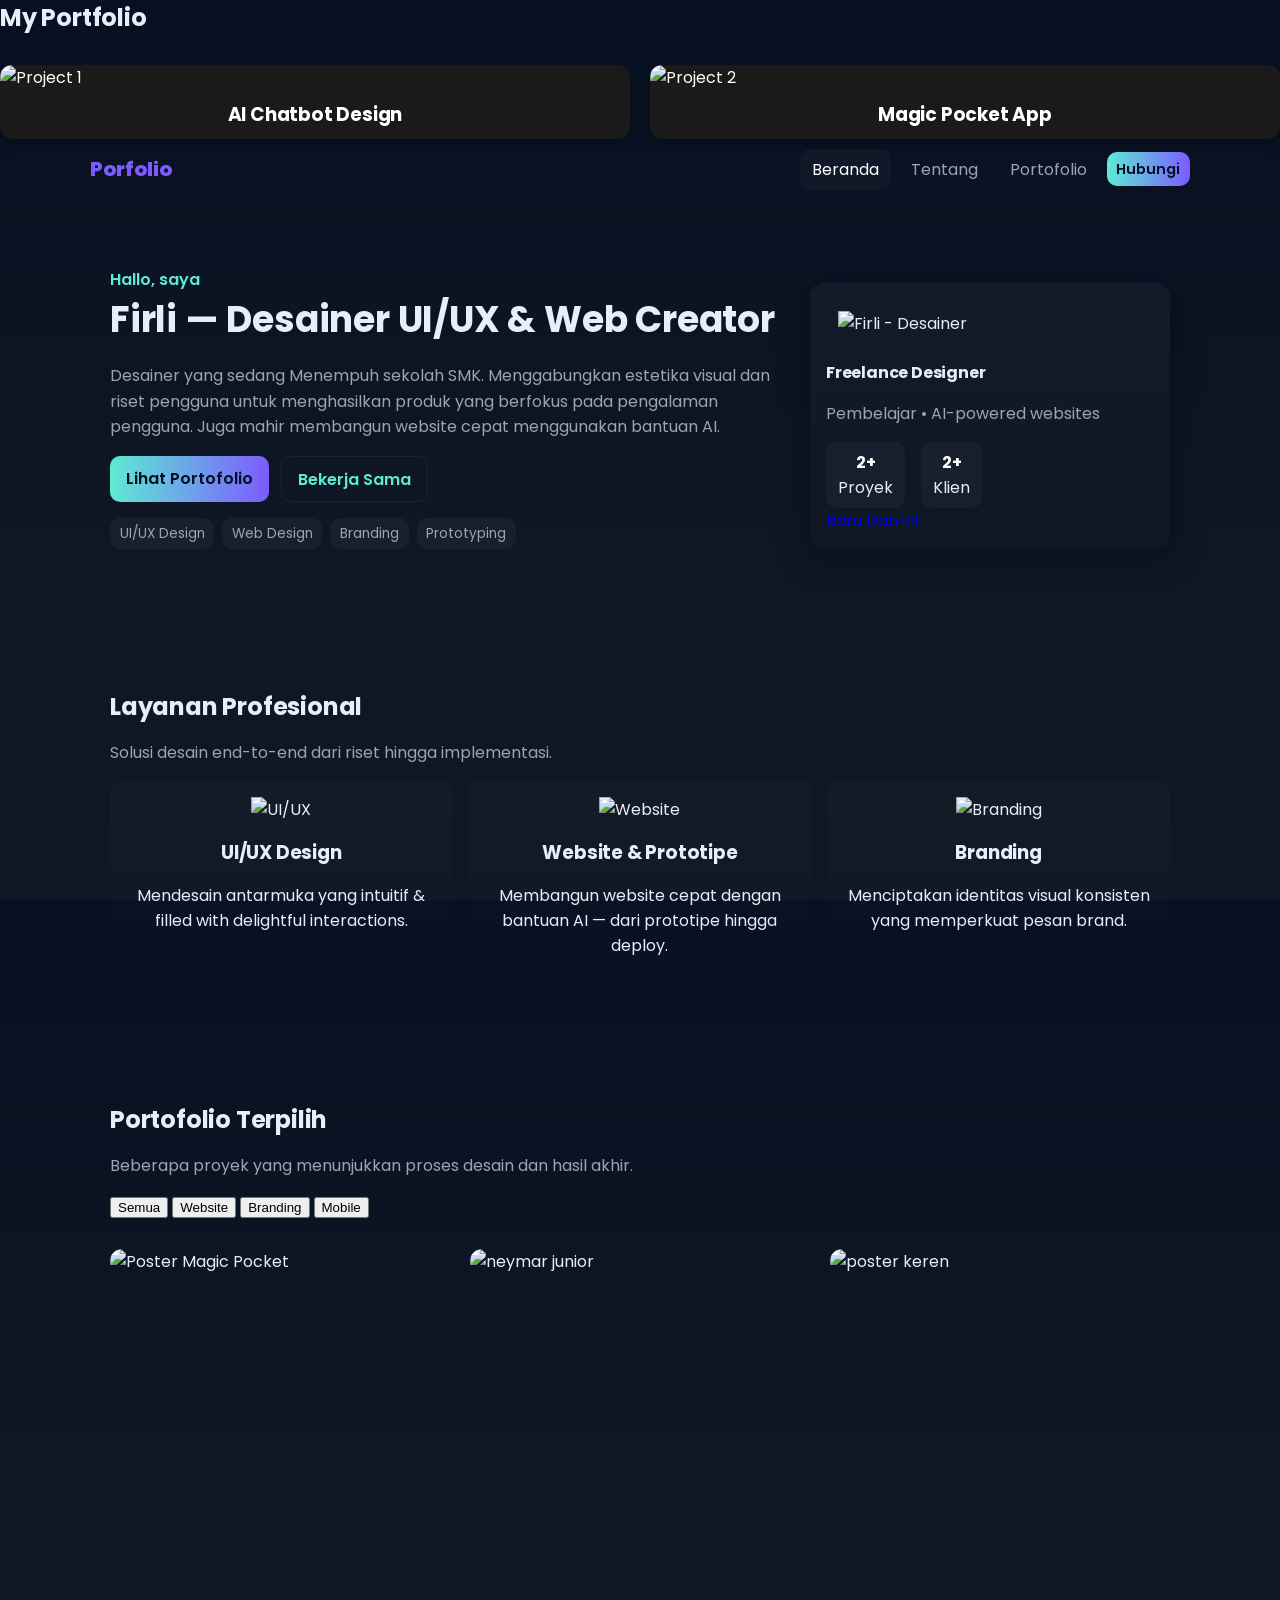
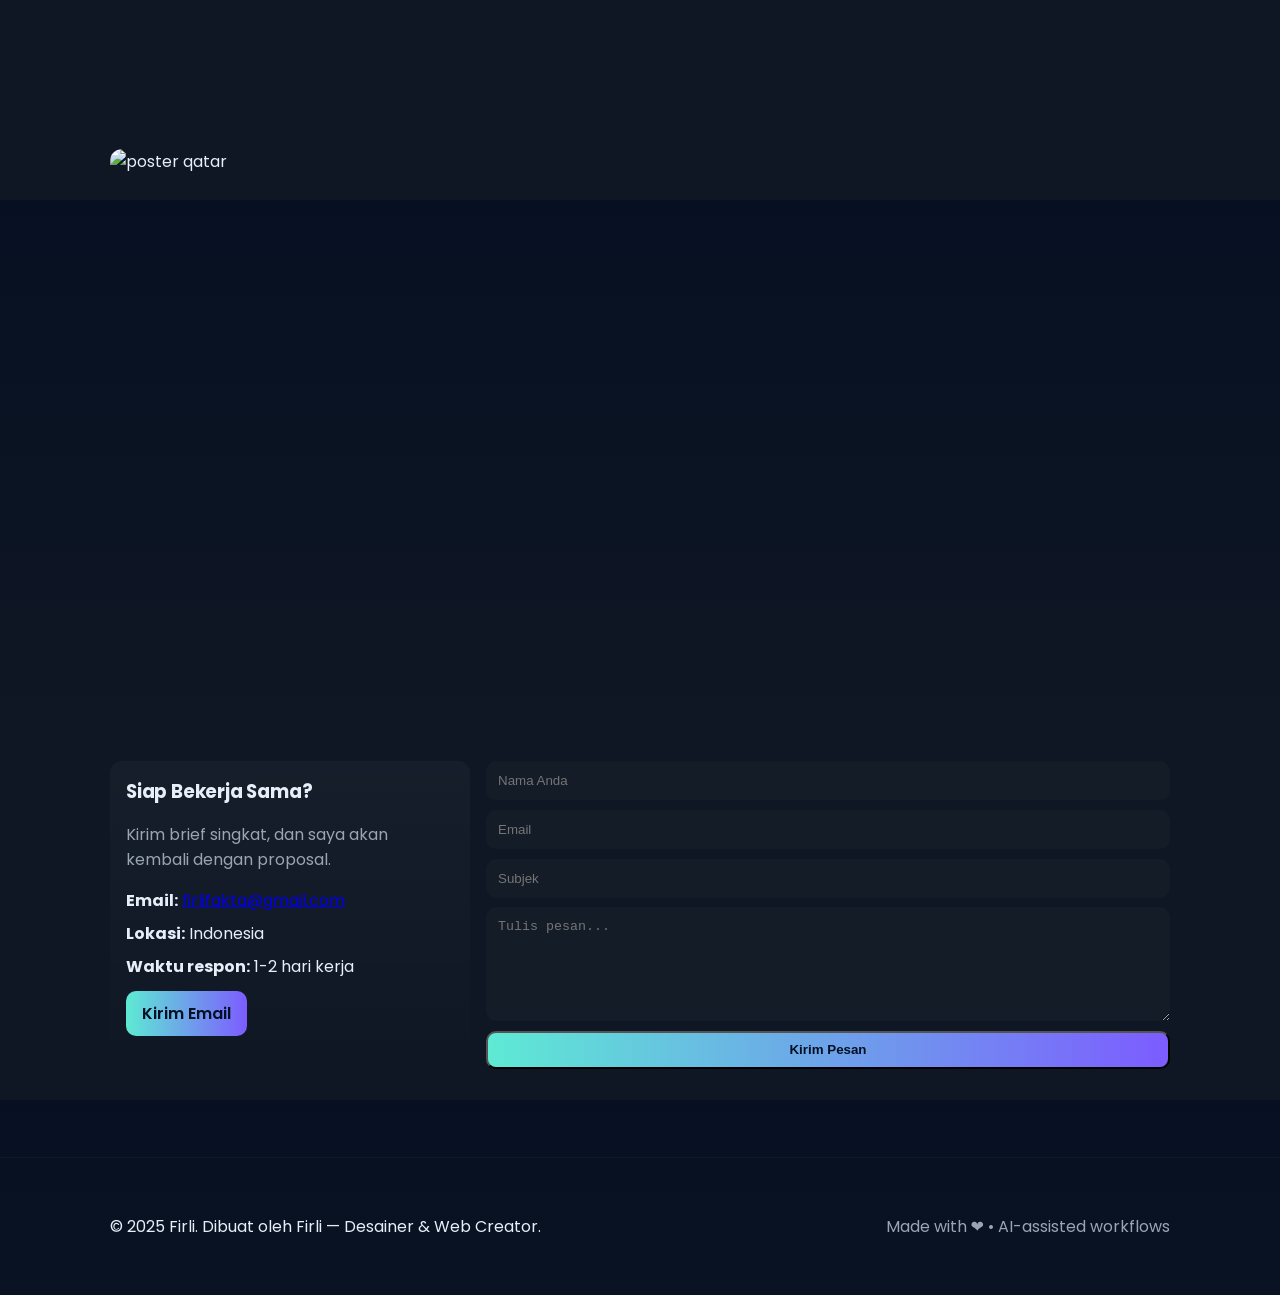
==== index.html @ 68dbf7f7 "Proyek baru" ====
<!DOCTYPE html>
<html lang="id">
<head>
  <meta charset="utf-8" />
  <meta name="viewport" content="width=device-width, initial-scale=1" />
  <title>Firli — Desainer & Web Creator</title>
  <!-- Google Font: Poppins -->
  <link href="https://fonts.googleapis.com/css2?family=Poppins:wght@300;400;600;700&display=swap" rel="stylesheet">
  <link rel="stylesheet" href="style.css" />
  <link rel="icon" href="img/favicon.png" />
</head>
<body>
<!-- Loading Animation -->
<div id="loader">
  <div class="spinner"></div>
  <p>Loading your portfolio...</p>
</div>

<!-- Portfolio Section -->
<section id="portfolio">
  <h2>My Portfolio</h2>
  <div class="portfolio-grid">
    <div class="card" onclick="openProject('project1')">
      <img src="img/portfolio-3.jpg" alt="Project 1">
      <h3>AI Chatbot Design</h3>
    </div>
    <div class="card" onclick="openProject('project2')">
      <img src="img/magicpocket1.png" alt="Project 2">
      <h3>Magic Pocket App</h3>
    </div>
  </div>
</section>

<!-- Modal Popup for Project Detail -->
<div id="projectModal" class="modal">
  <div class="modal-content">
    <span class="close" onclick="closeProject()">&times;</span>
    <div id="projectDetail"></div>
  </div>
</div>

  <header class="site-header" role="banner">
    <div class="container header-inner">
      <a href="index.html" class="logo" aria-label="Beranda - Firli">Porfolio</a>
      <nav class="nav" role="navigation" aria-label="Navigasi utama">
        <a href="#hero" class="nav-link active">Beranda</a>
        <a href="about.html" class="nav-link">Tentang</a>
        <a href="#portfolio" class="nav-link">Portofolio</a>
        <a href="#contact" class="nav-link btn btn-sm">Hubungi</a>
      </nav>
      <button class="nav-toggle" aria-label="Buka menu" aria-expanded="false">☰</button>
    </div>
  </header>

  <main>
    <!-- HERO -->
    <section id="hero" class="hero">
      <div class="container hero-grid">
        <div class="hero-content">
          <p class="eyebrow">Hallo, saya</p>
          <h1>Firli — Desainer UI/UX & Web Creator</h1>
          <p class="lead">Desainer yang sedang Menempuh sekolah SMK. Menggabungkan estetika visual dan riset pengguna untuk menghasilkan produk yang berfokus pada pengalaman pengguna. Juga mahir membangun website cepat menggunakan bantuan AI.</p>

          <div class="hero-ctas">
            <a href="#portfolio" class="btn">Lihat Portofolio</a>
            <a href="#contact" class="btn btn-outline">Bekerja Sama</a>
          </div>

          <ul class="skills" aria-hidden="false">
            <li>UI/UX Design</li>
            <li>Web Design</li>
            <li>Branding</li>
            <li>Prototyping</li>
          </ul>
        </div>

        <aside class="hero-card" aria-label="Profil singkat">
          <div class="card-media">
            <img src="img/designer.png" alt="Firli - Desainer"/>
          </div>
          <div class="card-body">
            <h4>Freelance Designer</h4>
            <p class="muted">Pembelajar • AI-powered websites</p>
            <div class="card-stats">
              <div><strong>2+</strong><span>Proyek</span></div>
              <div><strong>2+</strong><span>Klien</span></div>
            </div>

            <div class="socials" aria-hidden="false">
              <a href="#" title="Behance" aria-label="Behance">Baru</a>
              <a href="#" title="Dribbble" aria-label="Dribbble">Dan</a>
              <a href="#" title="LinkedIn" aria-label="LinkedIn">ini</a>
            </div>
          </div>
        </aside>
      </div>
    </section>

    <!-- SERVICES -->
    <section class="services" id="services">
      <div class="container">
        <div class="section-head">
          <h2>Layanan Profesional</h2>
          <p class="muted">Solusi desain end-to-end dari riset hingga implementasi.</p>
        </div>

        <div class="services-grid">
          <article class="service" tabindex="0">
            <img src="img/icon-design.svg" alt="UI/UX" />
            <h3>UI/UX Design</h3>
            <p>Mendesain antarmuka yang intuitif & filled with delightful interactions.</p>
          </article>

          <article class="service" tabindex="0">
            <img src="img/icon-website.svg" alt="Website" />
            <h3>Website & Prototipe</h3>
            <p>Membangun website cepat dengan bantuan AI — dari prototipe hingga deploy.</p>
          </article>

          <article class="service" tabindex="0">
            <img src="img/icon-branding.svg" alt="Branding" />
            <h3>Branding</h3>
            <p>Menciptakan identitas visual konsisten yang memperkuat pesan brand.</p>
          </article>
        </div>
      </div>
    </section>

    <!-- PORTFOLIO -->
    <section class="portfolio" id="portfolio">
      <div class="container">
        <div class="section-head">
          <h2>Portofolio Terpilih</h2>
          <p class="muted">Beberapa proyek yang menunjukkan proses desain dan hasil akhir.</p>

          <div class="portfolio-filters" role="tablist" aria-label="Filter portofolio">
            <button class="filter active" data-filter="all">Semua</button>
            <button class="filter" data-filter="web">Website</button>
            <button class="filter" data-filter="branding">Branding</button>
            <button class="filter" data-filter="mobile">Mobile</button>
          </div>
        </div>

        <div class="portfolio-grid">
          <div class="portfolio-item" data-title="Poster Magic Pocket" data-desc="Aplikasi mobile dan promo windows" data-img="img/magicpocket1.png" data-tags="mobile,branding" width=50%>
            <img src="img/magicpocket1.png" alt="Poster Magic Pocket"/>
            <div class="overlay">
              <h4>Poster Magic Pocket</h4>
              <p>Konsep UI & materi promosi untuk aplikasi.</p>
            </div>
          </div>

          <div class="portfolio-item" data-title="Karya kedua " data-desc="Desain & Implementasi" data-img="img/neymar.jpg" data-tags="web" width=20px height=100px>
            <img src="img/neymar.jpg " alt="neymar junior"/>
            <div class="overlay">
              <h4>Neymar junior</h4>
              <p>Desain & Implementasi</p>
            </div>
          </div>
             <div class="portfolio-item" data-title="Karya ketiga " data-desc="Desain & Implementasi" data-img="img/firlio.gif" data-tags="photoshop" width=20px height=100px>
            <img src="img/firlio.gif" alt="poster keren"/>
            <div class="overlay">
              <h4>poster keren </h4>
              <p>Desain & Implementasi</p>
            </div>
          </div>
           </div>
             <div class="portfolio-item" data-title="Karya terkeren " data-desc="Desain & Implementasi" data-img="img/QATAR.jpg" data-tags="photoshop" width=20px height=30px>
            <img src="img/QATAR.jpg" alt="poster qatar"/>
            <div class="overlay">
              <h4>qatar 2024</h4>
              <p>Desain & Implementasi</p>
            </div>
          </div>
    </section>

    <!-- CONTACT -->
    <section class="contact" id="contact">
      <div class="container contact-grid">
        <div class="contact-card">
          <h3>Siap Bekerja Sama?</h3>
          <p class="muted">Kirim brief singkat, dan saya akan kembali dengan proposal.</p>

          <ul class="contact-list">
            <li><strong>Email:</strong> <a href="mailto:firlifakta@gmail.com">firlifakta@gmail.com</a></li>
            <li><strong>Lokasi:</strong> Indonesia</li>
            <li><strong>Waktu respon:</strong> 1-2 hari kerja</li>
          </ul>

          <a href="mailto:firlifakta@gmail.com" class="btn">Kirim Email</a>
        </div>

        <form id="contactForm" class="contact-form" aria-label="Form kontak">
          <input type="text" id="name" placeholder="Nama Anda" required />
          <input type="email" id="email" placeholder="Email" required />
          <input type="text" id="subject" placeholder="Subjek" />
          <textarea id="message" placeholder="Tulis pesan..." rows="6" required></textarea>
          <button type="submit" class="btn btn-block">Kirim Pesan</button>
        </form>
      </div>
    </section>

  </main>

  <footer class="site-footer" role="contentinfo">
    <div class="container footer-inner">
      <p>&copy; 2025 Firli. Dibuat oleh Firli — Desainer & Web Creator.</p>
      <p class="muted">Made with ❤️ • AI-assisted workflows</p>
    </div>
  </footer>

  <!-- Modal untuk preview portofolio -->
  <div id="modal" class="modal" aria-hidden="true" role="dialog" aria-modal="true" aria-label="Preview portofolio">
    <div class="modal-content">
      <button class="modal-close" aria-label="Tutup">×</button>
      <img src="" alt="Preview" id="modalImg"/>
      <div class="modal-meta">
        <h4 id="modalTitle"></h4>
        <p id="modalDesc" class="muted"></p>
        <div class="modal-nav">
          <button id="prev" aria-label="Sebelumnya">‹</button>
          <button id="next" aria-label="Berikutnya">›</button>
        </div>
      </div>
    </div>
  </div>

  <script src="script.js"></script>
</body>
</html>
---- style.css ----
/* style.css - Desain lebih profesional untuk portfolio Firli */

:root{
  --bg:#0f1724; /* dark background */
  --card:#0b1220;
  --muted:#9aa4b2;
  --accent:#5eead4; /* teal */
  --accent-2:#7c5cff; /* purple */
  --glass: rgba(255,255,255,0.04);
  --container:1100px;
  --radius:14px;
}

*{box-sizing:border-box}
html,body{height:100%}
/* Menggunakan font Poppins dari Google Fonts (lihat index.html & about.html) */
body{font-family:'Poppins', system-ui, -apple-system, 'Segoe UI', Roboto, Arial; margin:0; color:#e6eef8; background:linear-gradient(180deg,#071022 0%, #0f1724 60%); -webkit-font-smoothing:antialiased}
.container{max-width:var(--container); margin:0 auto; padding:1.25rem}

/* Heading style agar font terlihat menarik */
h1,h2,h3,h4{font-family:'Poppins', system-ui, -apple-system, 'Segoe UI', Roboto, Arial; letter-spacing: -0.2px; margin:0}

/* Header */
.site-header{backdrop-filter:blur(6px); position:sticky; top:0; z-index:40}
.header-inner{display:flex; align-items:center; justify-content:space-between; gap:1rem; padding:0.6rem 0}
.logo{font-weight:800; font-size:1.25rem; color:var(--accent-2); text-decoration:none}
.nav{display:flex; gap:0.5rem; align-items:center}
.nav-link{color:var(--muted); text-decoration:none; padding:0.5rem 0.75rem; border-radius:10px}
.nav-link.active, .nav-link:hover{color:#fff; background:rgba(255,255,255,0.03)}
.btn{display:inline-block; background:linear-gradient(90deg,var(--accent),var(--accent-2)); color:#021024; padding:0.6rem 1rem; border-radius:10px; text-decoration:none; font-weight:600}
.btn-sm{padding:0.4rem 0.6rem; font-size:0.9rem}
.btn-outline{background:transparent; color:var(--accent); border:1px solid rgba(255,255,255,0.06)}
.nav-toggle{display:none; background:transparent; border:0; color:var(--muted); font-size:1.2rem}

/* HERO */
.hero{padding:3rem 0}
.hero-grid{display:grid; grid-template-columns:1fr 360px; gap:2rem; align-items:center}
.eyebrow{color:var(--accent); margin:0; font-weight:600}
.hero-content h1{font-size:2.25rem; margin:0 0 .5rem}
.lead{color:var(--muted); line-height:1.6}
.hero-ctas{display:flex; gap:0.75rem; margin-top:1rem}
.skills{display:flex; gap:0.5rem; list-style:none; padding:0; margin-top:1rem; color:var(--muted)}
.skills li{background:var(--glass); padding:.35rem .6rem; border-radius:10px; font-size:0.85rem}

/* Hero card */
.hero-card{background:linear-gradient(180deg, rgba(255,255,255,0.03), transparent); border-radius:var(--radius); padding:1rem; box-shadow:0 6px 30px rgba(2,6,23,0.6); overflow:hidden}
.card-media img{width:100%; border-radius:10px; display:block; padding: 12px; }
.card-body{padding-top:0.75rem}
.card-body h4{margin:0}
.muted{color:var(--muted)}
.card-stats{display:flex; gap:1rem; margin-top:0.75rem}
.card-stats div{background:rgba(255,255,255,0.03); padding:.5rem .75rem; border-radius:10px; text-align:center}
.card-stats strong{display:block; color:#fff}

/* Services */
.services{padding:2.25rem 0}
.section-head{margin-bottom:1rem}
.services-grid{display:grid; grid-template-columns:repeat(3,1fr); gap:1rem}
.service{background:linear-gradient(180deg, rgba(255,255,255,0.02), transparent); padding:1rem; border-radius:12px; text-align:center}
.service img{width:48px; height:48px; margin-bottom:0.5rem}
.service h3{margin:0.5rem 0}

/* Portfolio */
.portfolio{padding:2.25rem 0}
.portfolio-grid{display:grid; grid-template-columns:repeat(3,1fr); gap:1rem}
.portfolio-item{position:relative; border-radius:12px; overflow:hidden; cursor:pointer}
.portfolio-item img{width:100%; height:500px; object-fit:cover; display:block; transition:transform .45s ease}
.portfolio-item .overlay{position:absolute; inset:0; display:flex; flex-direction:column; justify-content:flex-end; padding:1rem; background:linear-gradient(180deg, transparent 30%, rgba(2,4,12,0.6)); transform:translateY(100%); transition:transform .35s ease}
.portfolio-item:hover img{transform:scale(1.05)}
.portfolio-item:hover .overlay{transform:translateY(0)}
.overlay h4{margin:0}

/* Contact */
.contact{padding:2.25rem 0}
.contact-grid{display:grid; grid-template-columns:360px 1fr; gap:1rem}
.contact-card{background:linear-gradient(180deg, rgba(255,255,255,0.03), transparent); padding:1rem; border-radius:12px}
.contact-list{list-style:none; padding:0; margin:0.75rem 0}
.contact-list li{margin-bottom:0.5rem}
.contact-form{display:grid; gap:0.6rem}
.contact-form input, .contact-form textarea{padding:0.75rem; border-radius:10px; border:0; background:rgba(255,255,255,0.02); color:#e6eef8}
.btn-block{width:100%}

/* Modal */
.modal{position:fixed; inset:0; display:none; align-items:center; justify-content:center; background:rgba(2,6,23,0.6); z-index:60}
.modal[aria-hidden="false"]{display:flex}
.modal-content{background:linear-gradient(180deg,#071022,#071624); padding:1rem; border-radius:12px; max-width:900px; width:90%; box-shadow:0 20px 60px rgba(2,6,23,0.8)}
.modal-close{background:transparent; border:0; color:var(--muted); font-size:1.5rem; float:right}
.modal-content img{width:100%; height:380px; object-fit:cover; border-radius:8px}
.modal-meta{padding-top:0.75rem}

/* Footer */
.site-footer{padding:1.25rem 0; border-top:1px solid rgba(255,255,255,0.03); margin-top:2rem}
.footer-inner{display:flex; justify-content:space-between; align-items:center}

/*about */
.about-photo {
   width: 400px;            /* Ukuran lingkaran */
  height: 400px;
    border-radius: 50%;      /* Membuat bentuk lingkaran */
    overflow: hidden;        /* Memotong bagian luar lingkaran */
    border: 2px solid #ccc;  /* Opsional: border mockup */
    box-shadow: 0 4px 8px rgba(0,0,0,0.1)
}


/* Responsive */
@media (max-width:980px){
  .hero-grid{grid-template-columns:1fr}
  .hero-card{order:2}
  .portfolio-grid{grid-template-columns:repeat(2,1fr)}
  .services-grid{grid-template-columns:repeat(2,1fr)}
  .contact-grid{grid-template-columns:1fr}
}
@media (max-width:600px){
  .nav{display:none}
  .nav-toggle{display:block}
  .portfolio-grid{grid-template-columns:1fr}
}

/* === Added Animation and Portfolio === */
#loader {
  position: fixed;
  top: 0;
  left: 0;
  width: 100%;
  height: 100%;
  background: #0a0a0a;
  color: #fff;
  display: flex;
  flex-direction: column;
  align-items: center;
  justify-content: center;
  z-index: 9999;
  transition: opacity 0.8s ease, visibility 0.8s ease;
}
.spinner {
  border: 5px solid #333;
  border-top: 5px solid #00ffcc;
  border-radius: 50%;
  width: 60px;
  height: 60px;
  animation: spin 1.2s linear infinite;
  margin-bottom: 10px;
}
@keyframes spin { to { transform: rotate(360deg); } }
#loader.hidden { opacity: 0; visibility: hidden; }

.portfolio-grid {
  display: grid;
  grid-template-columns: repeat(auto-fit, minmax(250px, 1fr));
  gap: 20px;
  margin-top: 30px;
}
.card {
  background: #1a1a1a;
  color: #fff;
  border-radius: 12px;
  overflow: hidden;
  box-shadow: 0 4px 10px rgba(0,0,0,0.3);
  cursor: pointer;
  transition: transform 0.3s ease, box-shadow 0.3s ease;
}
.card:hover {
  transform: translateY(-5px);
  box-shadow: 0 8px 20px rgba(0,255,204,0.4);
}
.card img {
  width: 100%;
  height: 180px;
  object-fit: cover;
}
.card h3 {
  text-align: center;
  padding: 10px;
}
.modal {
  display: none;
  position: fixed;
  z-index: 10000;
  left: 0;
  top: 0;
  width: 100%;
  height: 100%;
  background: rgba(0,0,0,0.7);
  justify-content: center;
  align-items: center;
}
.modal-content {
  background: #fff;
  border-radius: 10px;
  padding: 20px;
  width: 80%;
  max-width: 600px;
  position: relative;
}
.close {
  position: absolute;
  right: 15px;
  top: 10px;
  font-size: 25px;
  cursor: pointer;
  color: #000;
}
.close:hover { color: #00ccaa; }
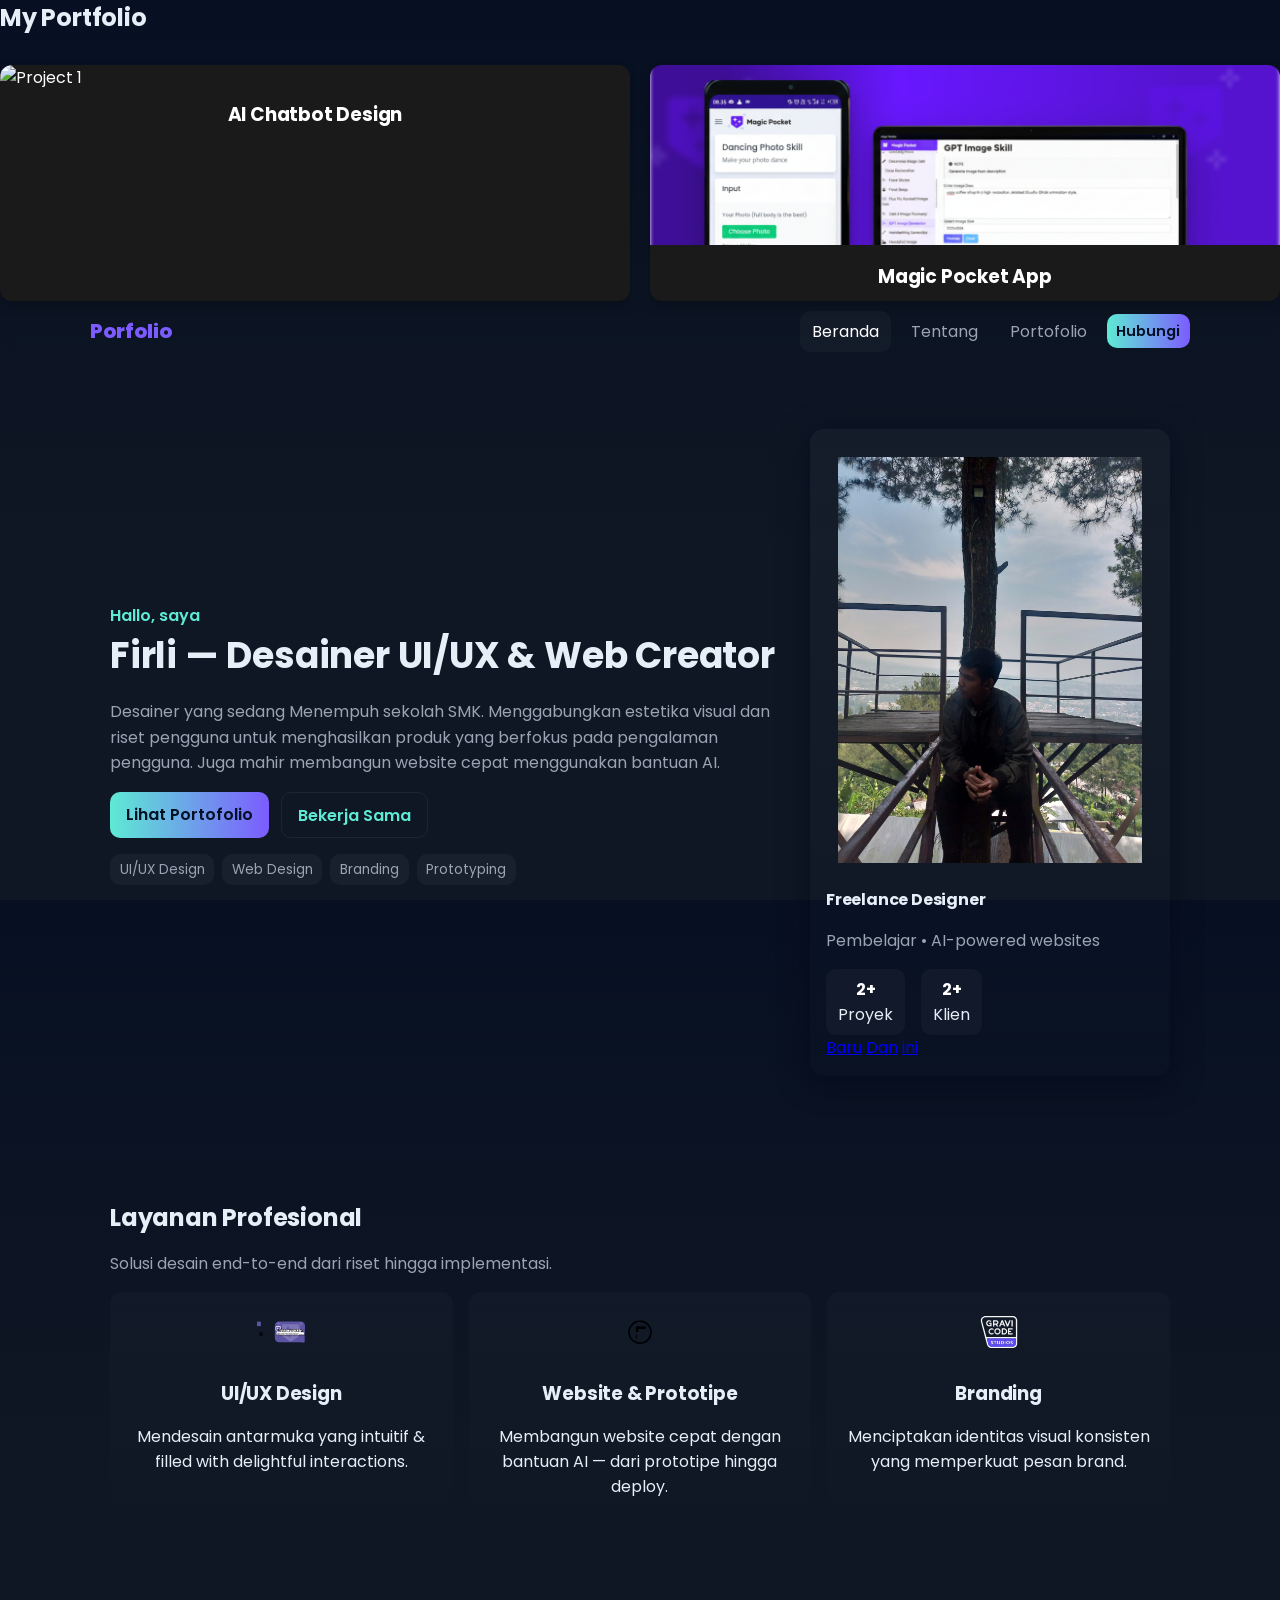
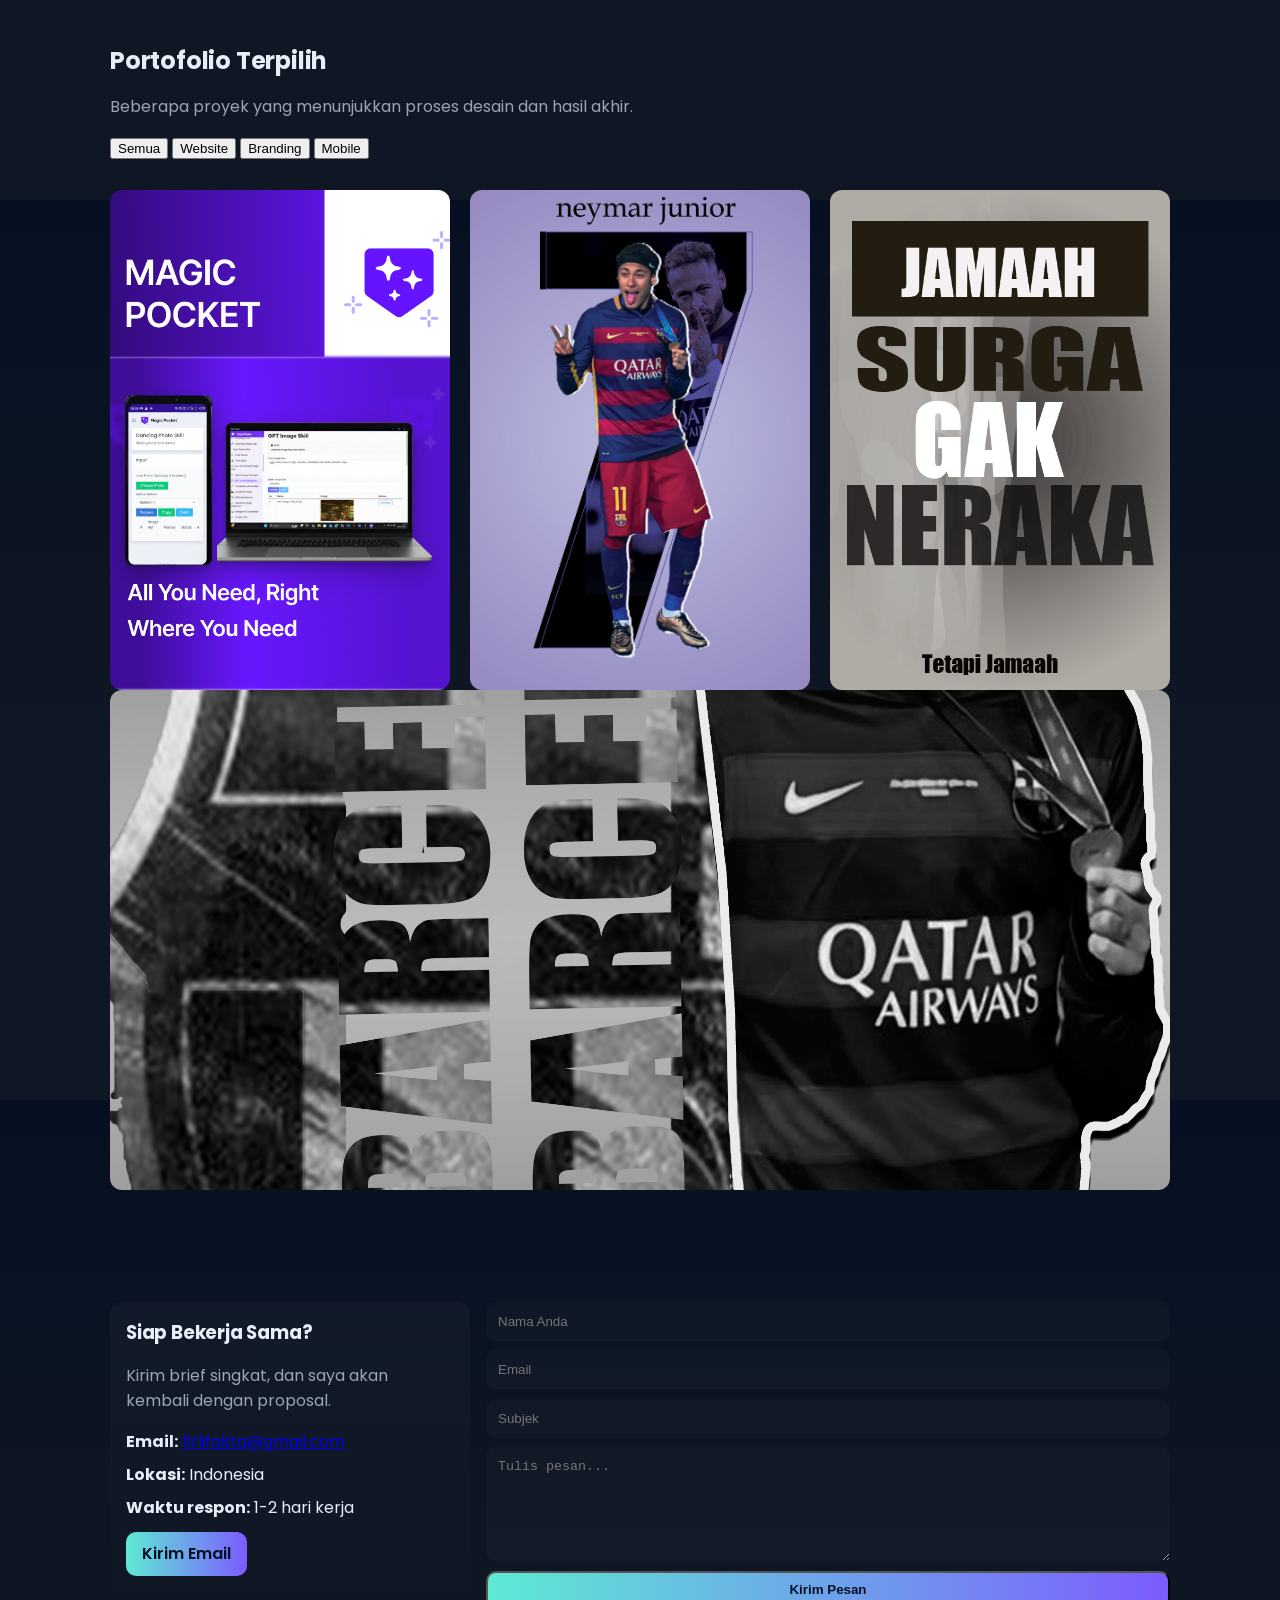
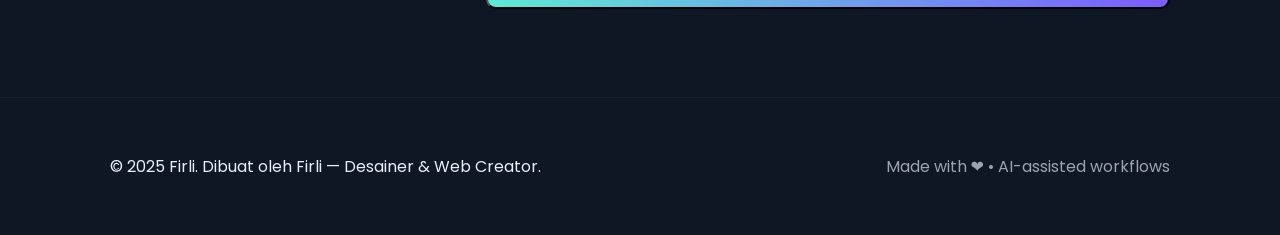
==== commit 8d38c4c5: "Update index.html" ====
--- a/index.html
+++ b/index.html
@@ -7,7 +7,7 @@
   <!-- Google Font: Poppins -->
   <link href="https://fonts.googleapis.com/css2?family=Poppins:wght@300;400;600;700&display=swap" rel="stylesheet">
   <link rel="stylesheet" href="style.css" />
-  <link rel="icon" href="img/favicon.png" />
+  <link rel="icon" href="img2/favicon.ico" />
 </head>
 <body>
 <!-- Loading Animation -->
@@ -21,11 +21,11 @@
   <h2>My Portfolio</h2>
   <div class="portfolio-grid">
     <div class="card" onclick="openProject('project1')">
-      <img src="img/portfolio-3.jpg" alt="Project 1">
+      <img src="img2/portfolio-3.jpg" alt="Project 1">
       <h3>AI Chatbot Design</h3>
     </div>
     <div class="card" onclick="openProject('project2')">
-      <img src="img/magicpocket1.png" alt="Project 2">
+      <img src="img2/magicpocket1.png" alt="Project 2">
       <h3>Magic Pocket App</h3>
     </div>
   </div>
@@ -76,7 +76,7 @@
 
         <aside class="hero-card" aria-label="Profil singkat">
           <div class="card-media">
-            <img src="img/designer.png" alt="Firli - Desainer"/>
+            <img src="img2/designer.png" alt="Firli - Desainer"/>
           </div>
           <div class="card-body">
             <h4>Freelance Designer</h4>
@@ -106,19 +106,19 @@
 
         <div class="services-grid">
           <article class="service" tabindex="0">
-            <img src="img/icon-design.svg" alt="UI/UX" />
+            <img src="img2/icon-design.svg" alt="UI/UX" />
             <h3>UI/UX Design</h3>
             <p>Mendesain antarmuka yang intuitif & filled with delightful interactions.</p>
           </article>
 
           <article class="service" tabindex="0">
-            <img src="img/icon-website.svg" alt="Website" />
+            <img src="img2/icon-website.svg" alt="Website" />
             <h3>Website & Prototipe</h3>
             <p>Membangun website cepat dengan bantuan AI — dari prototipe hingga deploy.</p>
           </article>
 
           <article class="service" tabindex="0">
-            <img src="img/icon-branding.svg" alt="Branding" />
+            <img src="img2/icon-branding.svg" alt="Branding" />
             <h3>Branding</h3>
             <p>Menciptakan identitas visual konsisten yang memperkuat pesan brand.</p>
           </article>
@@ -142,31 +142,31 @@
         </div>
 
         <div class="portfolio-grid">
-          <div class="portfolio-item" data-title="Poster Magic Pocket" data-desc="Aplikasi mobile dan promo windows" data-img="img/magicpocket1.png" data-tags="mobile,branding" width=50%>
-            <img src="img/magicpocket1.png" alt="Poster Magic Pocket"/>
+          <div class="portfolio-item" data-title="Poster Magic Pocket" data-desc="Aplikasi mobile dan promo windows" data-img="img2/magicpocket1.png" data-tags="mobile,branding" width=50%>
+            <img src="img2/magicpocket1.png" alt="Poster Magic Pocket"/>
             <div class="overlay">
               <h4>Poster Magic Pocket</h4>
               <p>Konsep UI & materi promosi untuk aplikasi.</p>
             </div>
           </div>
 
-          <div class="portfolio-item" data-title="Karya kedua " data-desc="Desain & Implementasi" data-img="img/neymar.jpg" data-tags="web" width=20px height=100px>
-            <img src="img/neymar.jpg " alt="neymar junior"/>
+          <div class="portfolio-item" data-title="Karya kedua " data-desc="Desain & Implementasi" data-img="img2/neymar.jpg" data-tags="web" width=20px height=100px>
+            <img src="img2/neymar.jpg " alt="neymar junior"/>
             <div class="overlay">
               <h4>Neymar junior</h4>
               <p>Desain & Implementasi</p>
             </div>
           </div>
-             <div class="portfolio-item" data-title="Karya ketiga " data-desc="Desain & Implementasi" data-img="img/firlio.gif" data-tags="photoshop" width=20px height=100px>
-            <img src="img/firlio.gif" alt="poster keren"/>
+             <div class="portfolio-item" data-title="Karya ketiga " data-desc="Desain & Implementasi" data-img="img2/firlio.gif" data-tags="photoshop" width=20px height=100px>
+            <img src="img2/firlio.gif" alt="poster keren"/>
             <div class="overlay">
               <h4>poster keren </h4>
               <p>Desain & Implementasi</p>
             </div>
           </div>
            </div>
-             <div class="portfolio-item" data-title="Karya terkeren " data-desc="Desain & Implementasi" data-img="img/QATAR.jpg" data-tags="photoshop" width=20px height=30px>
-            <img src="img/QATAR.jpg" alt="poster qatar"/>
+             <div class="portfolio-item" data-title="Karya terkeren " data-desc="Desain & Implementasi" data-img="img2/QATAR.jpg" data-tags="photoshop" width=20px height=30px>
+            <img src="img2/QATAR.jpg" alt="poster qatar"/>
             <div class="overlay">
               <h4>qatar 2024</h4>
               <p>Desain & Implementasi</p>
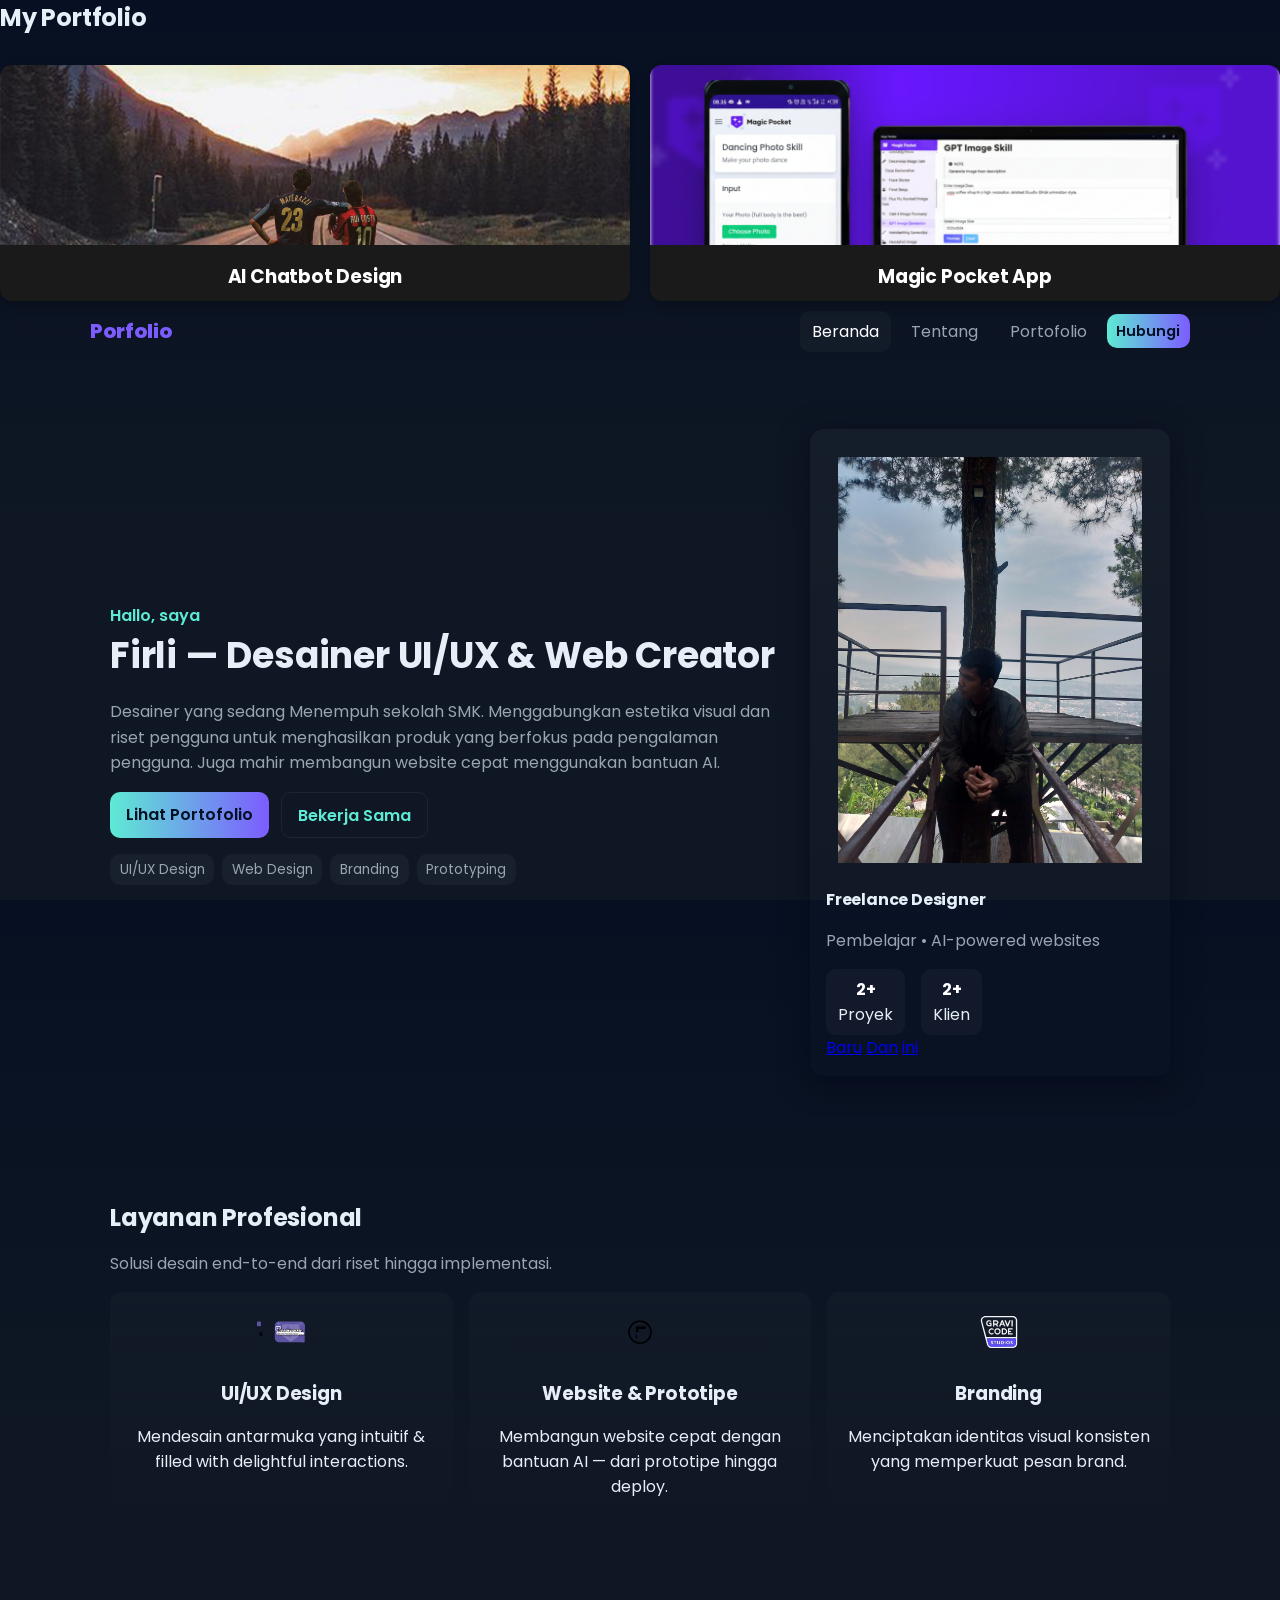
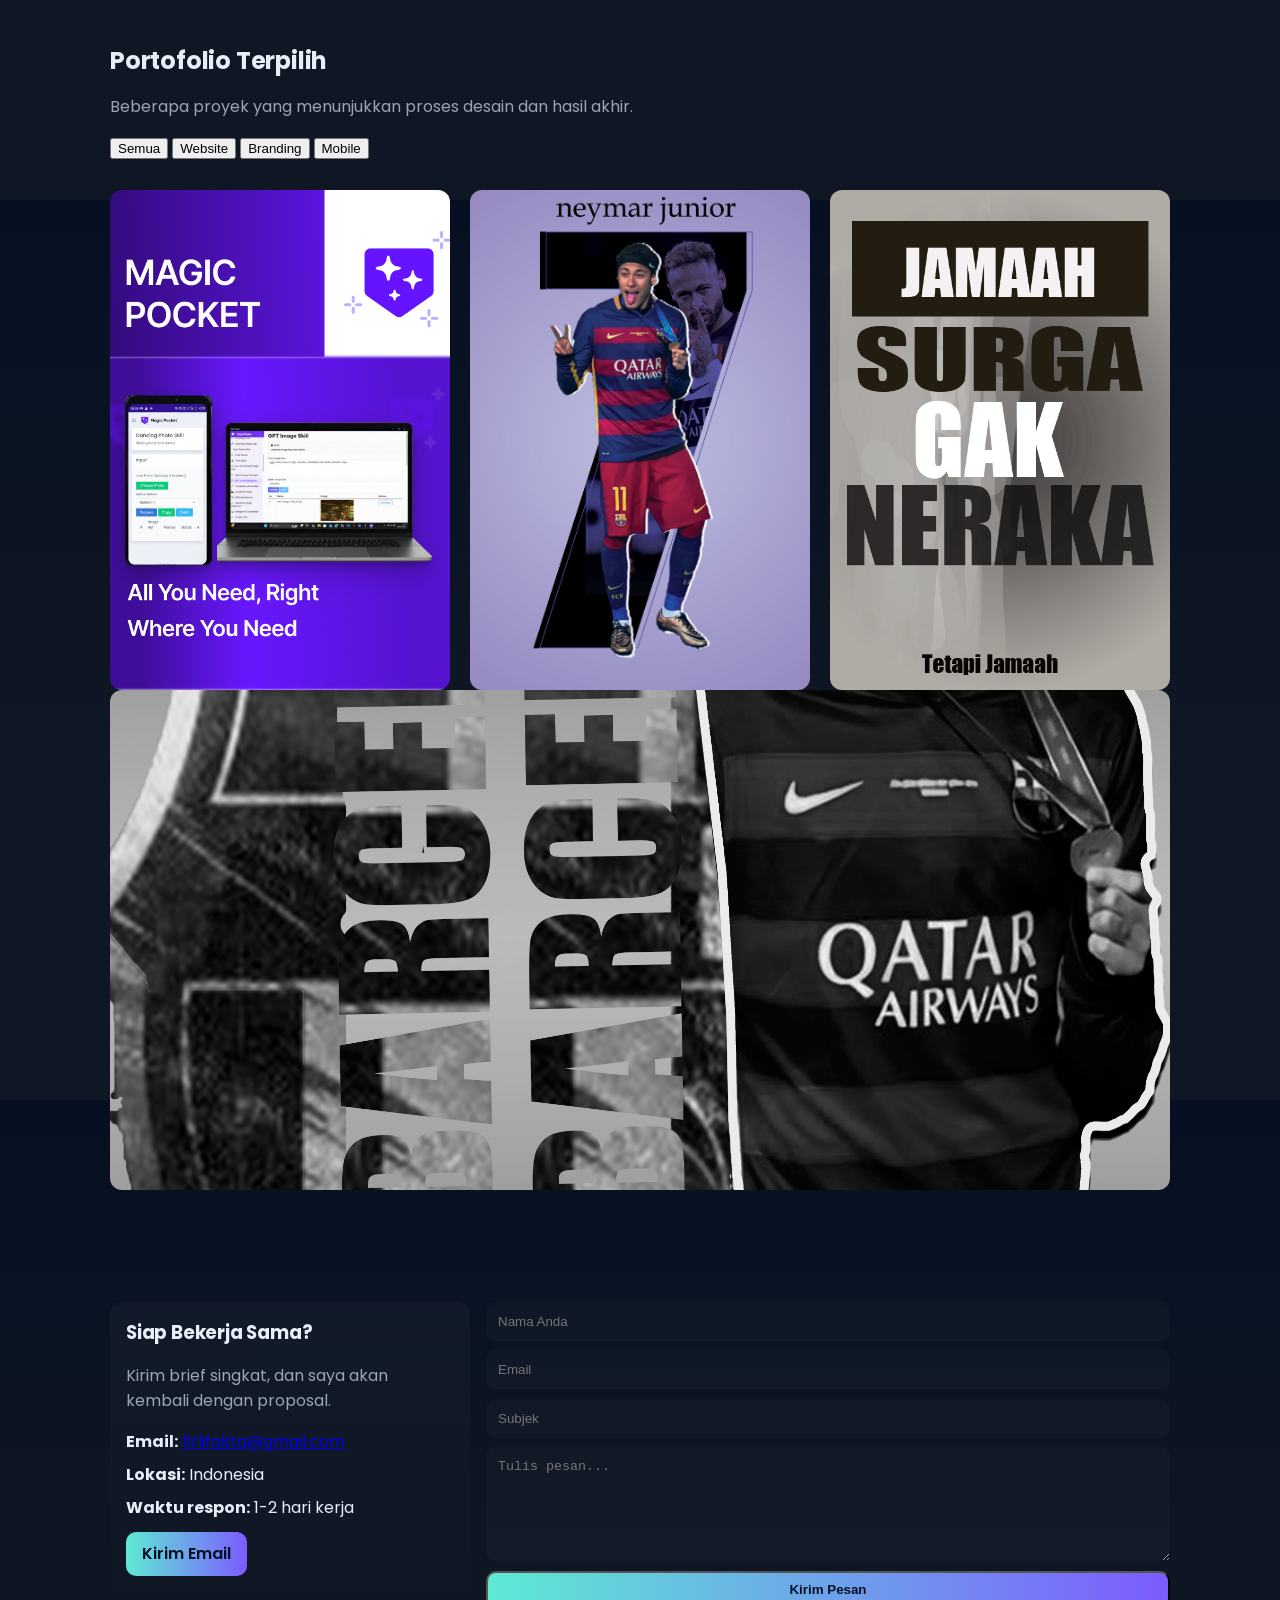
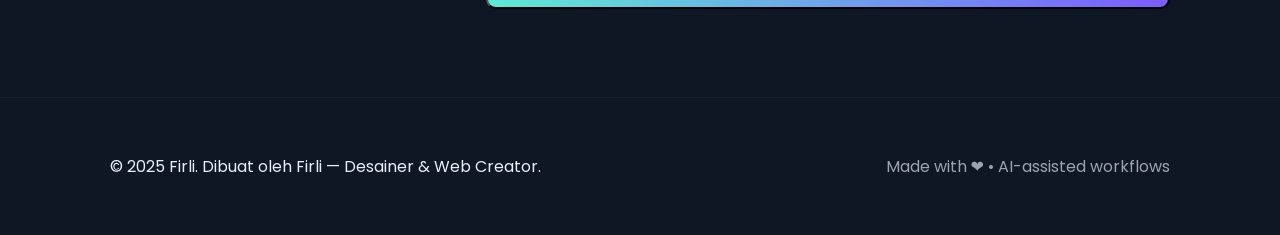
==== commit ab5bcfe1: "Update index.html" ====
--- a/index.html
+++ b/index.html
@@ -21,7 +21,7 @@
   <h2>My Portfolio</h2>
   <div class="portfolio-grid">
     <div class="card" onclick="openProject('project1')">
-      <img src="img2/portfolio-3.jpg" alt="Project 1">
+      <img src="img2/karya 2.png" alt="Project 1">
       <h3>AI Chatbot Design</h3>
     </div>
     <div class="card" onclick="openProject('project2')">
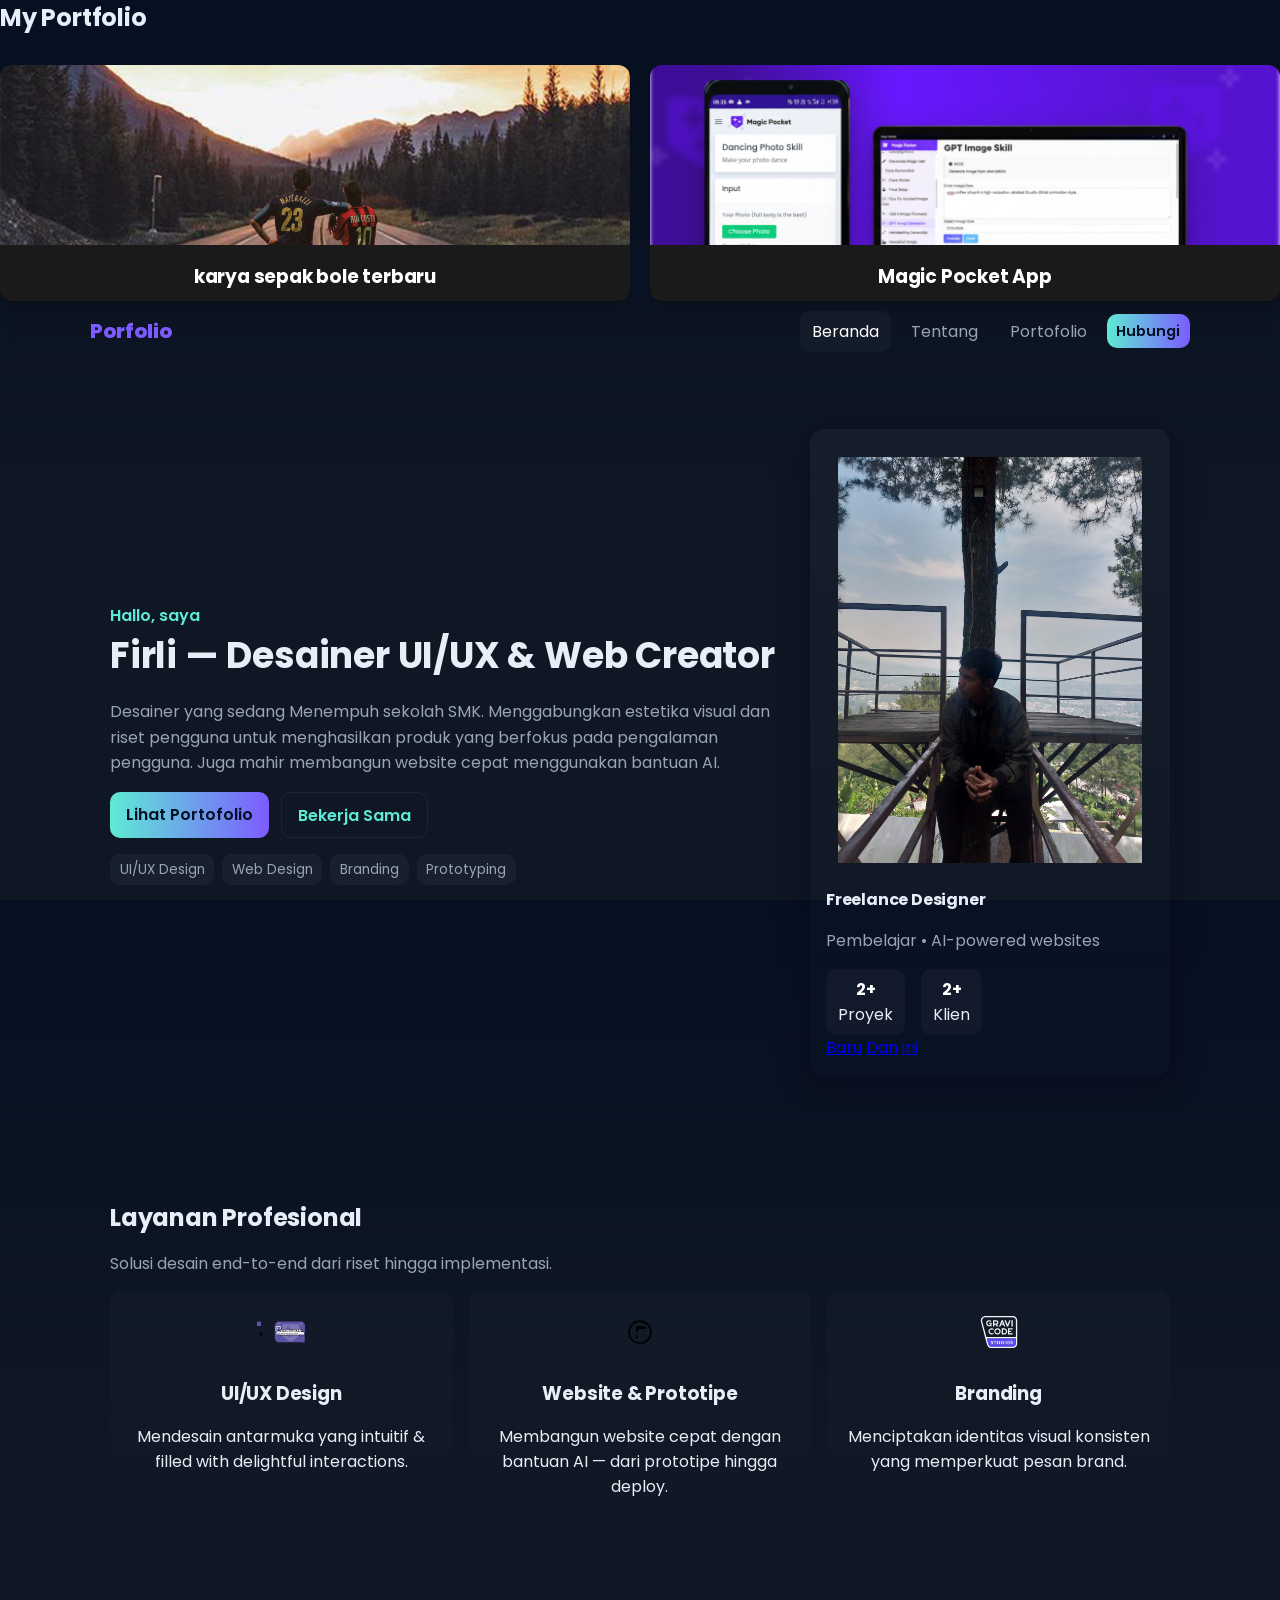
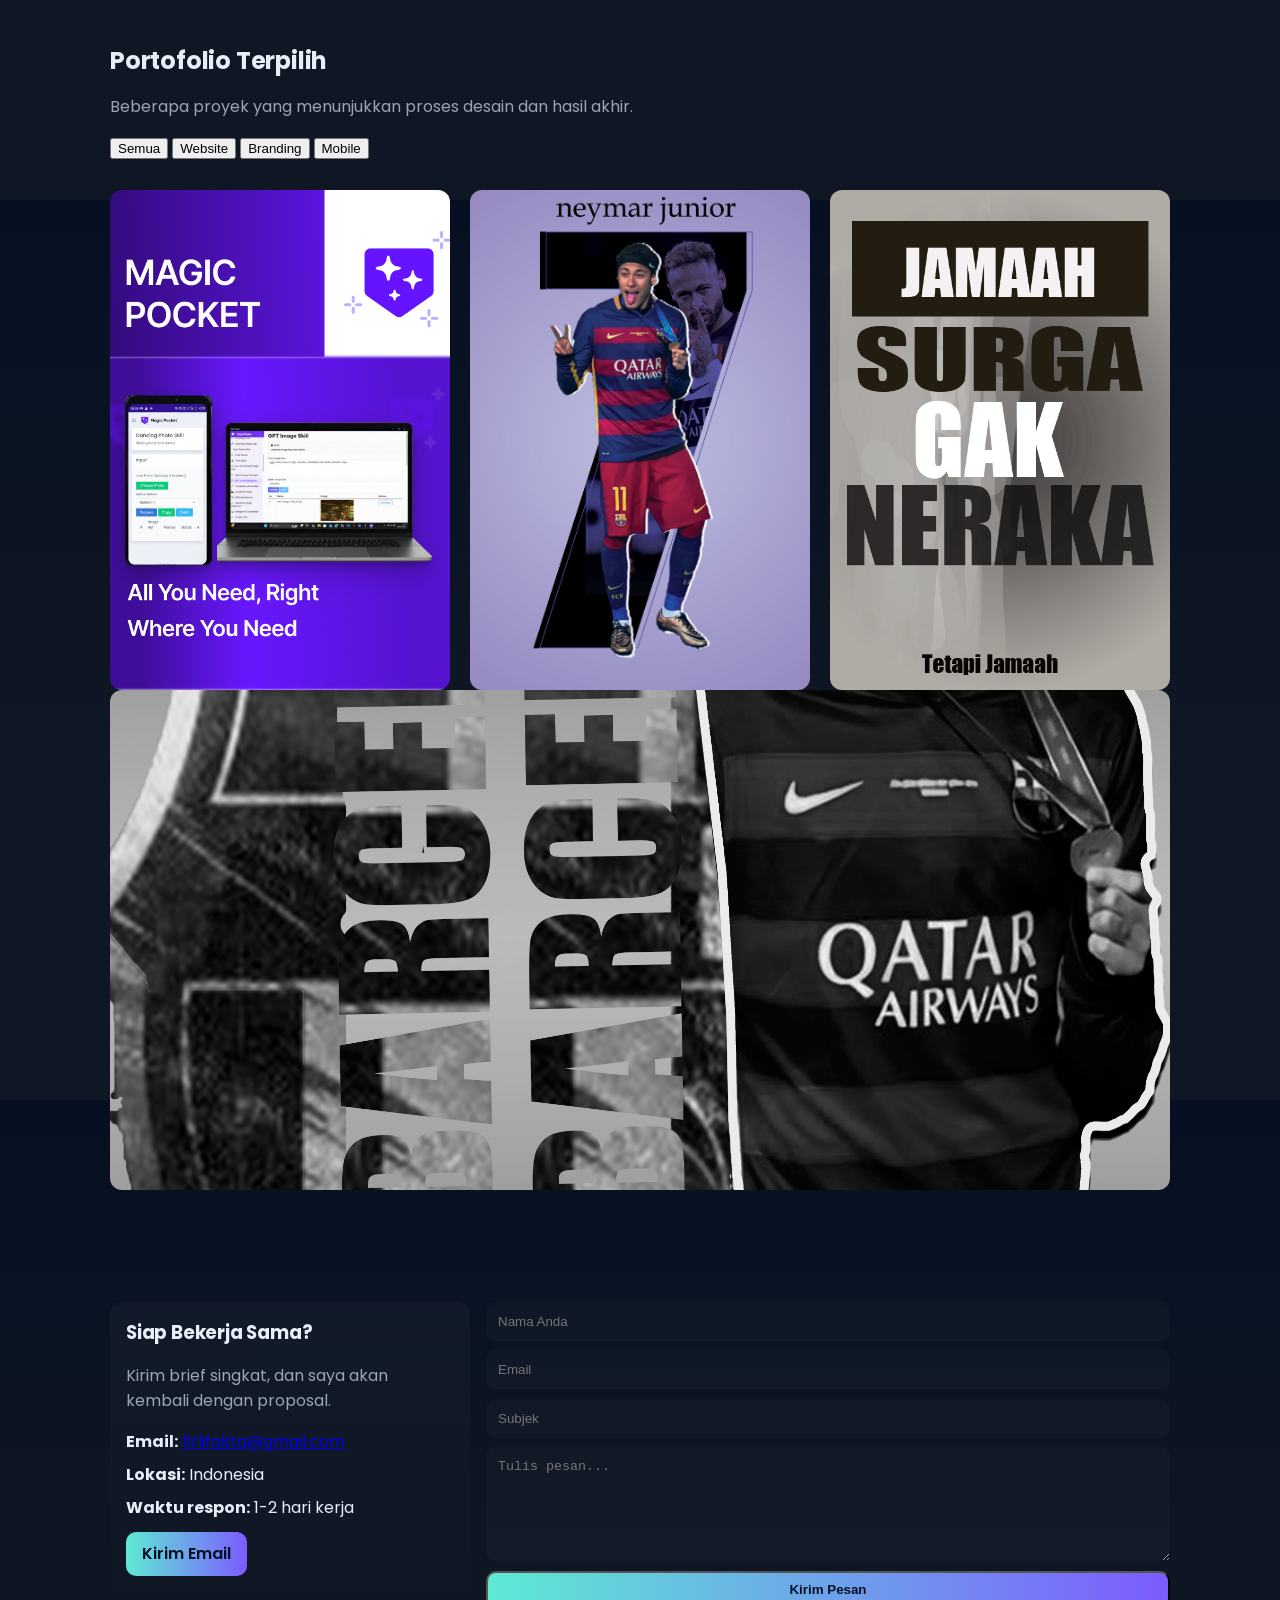
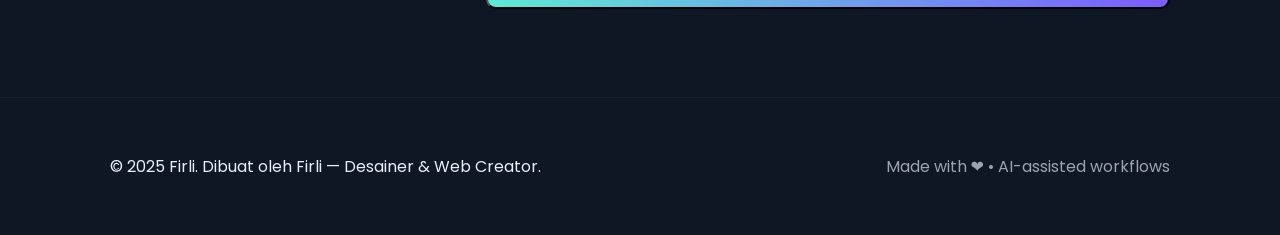
==== commit 57f8cf4c: "Update index.html" ====
--- a/index.html
+++ b/index.html
@@ -22,7 +22,7 @@
   <div class="portfolio-grid">
     <div class="card" onclick="openProject('project1')">
       <img src="img2/karya 2.png" alt="Project 1">
-      <h3>AI Chatbot Design</h3>
+      <h3>karya sepak bole terbaru</h3>
     </div>
     <div class="card" onclick="openProject('project2')">
       <img src="img2/magicpocket1.png" alt="Project 2">
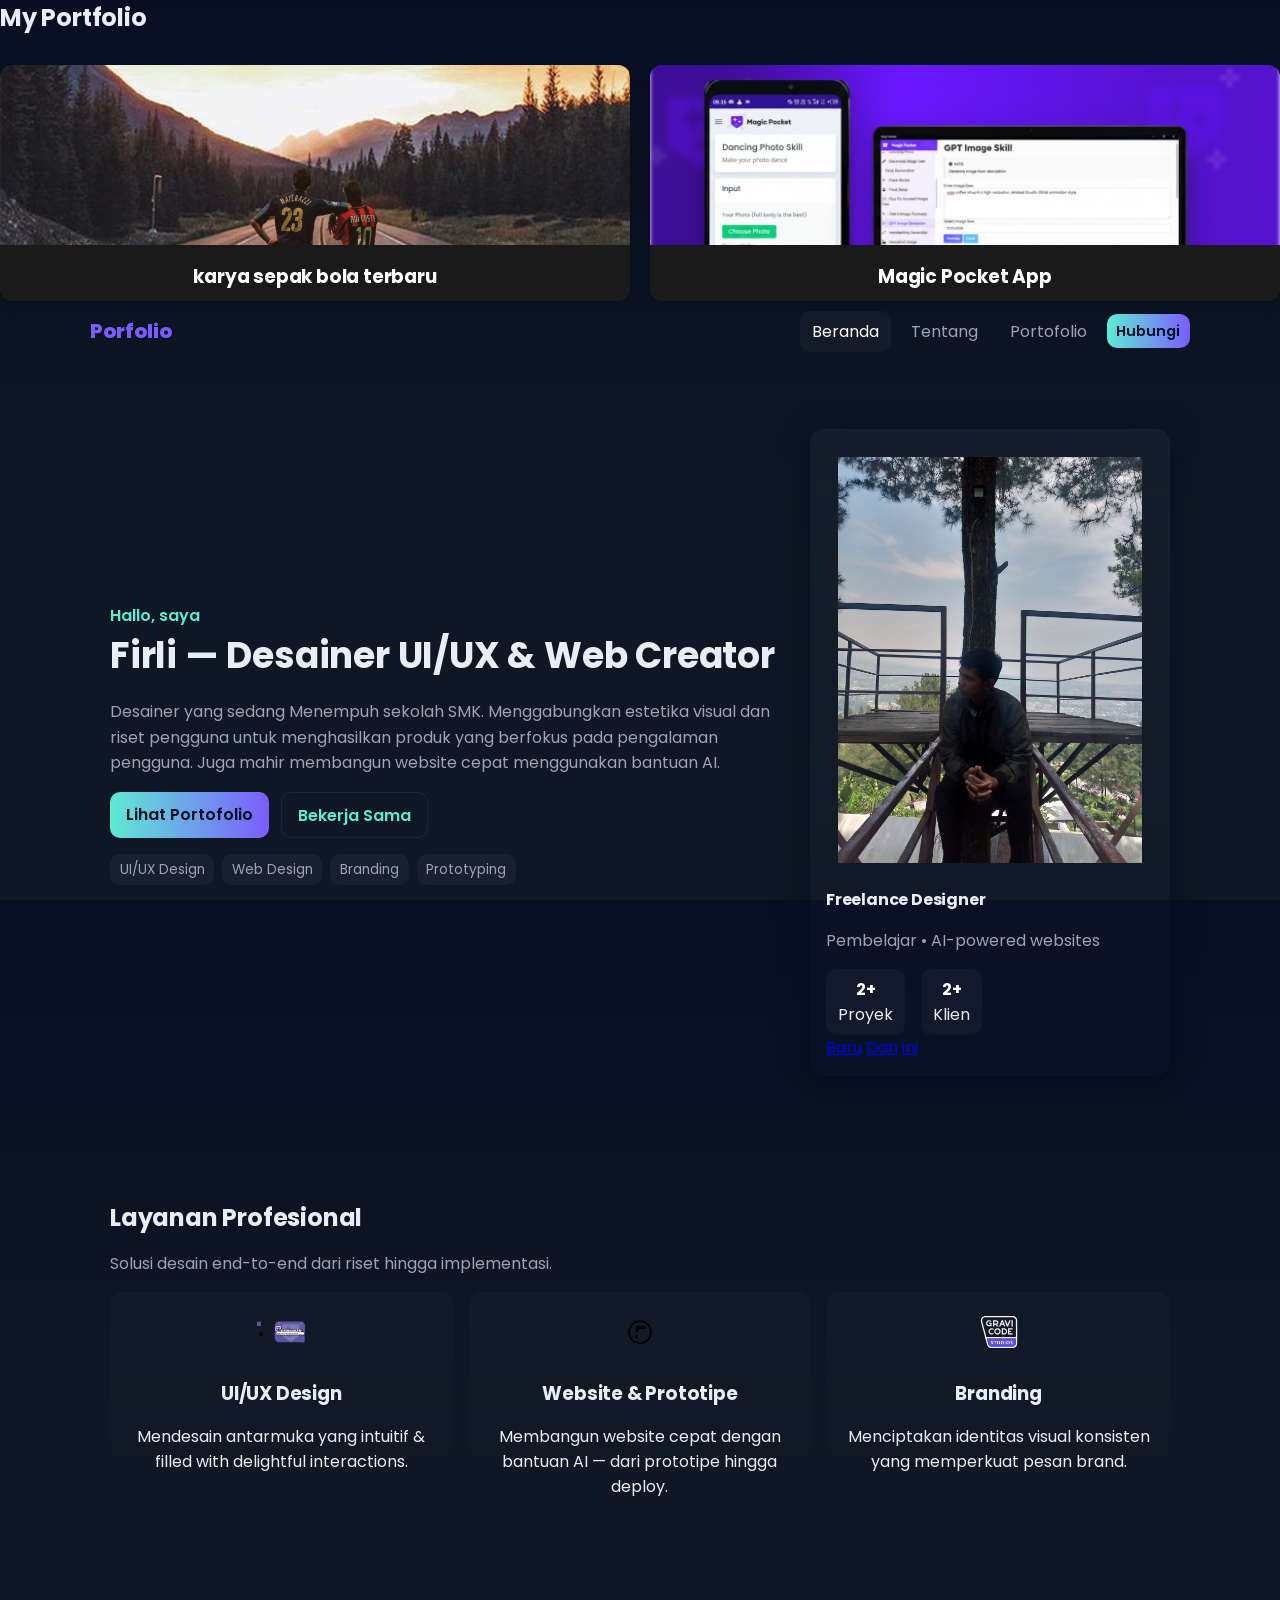
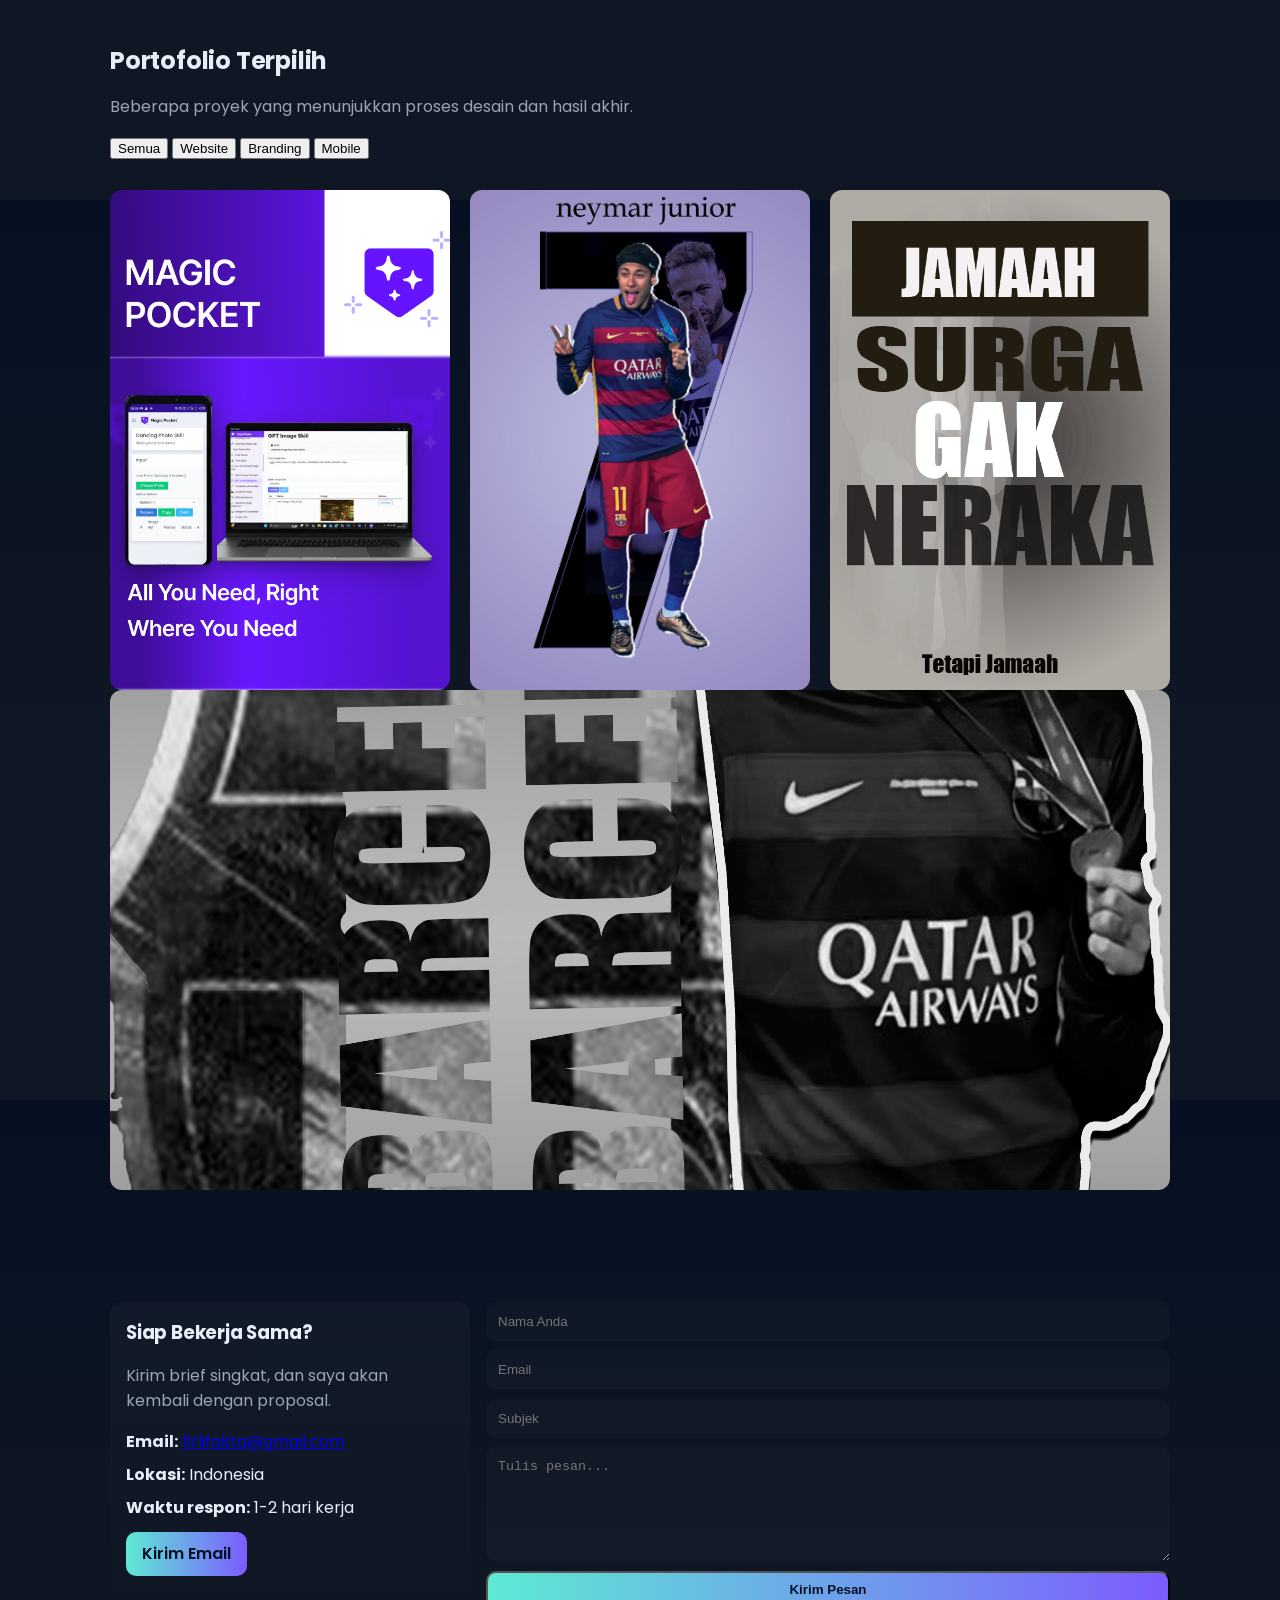
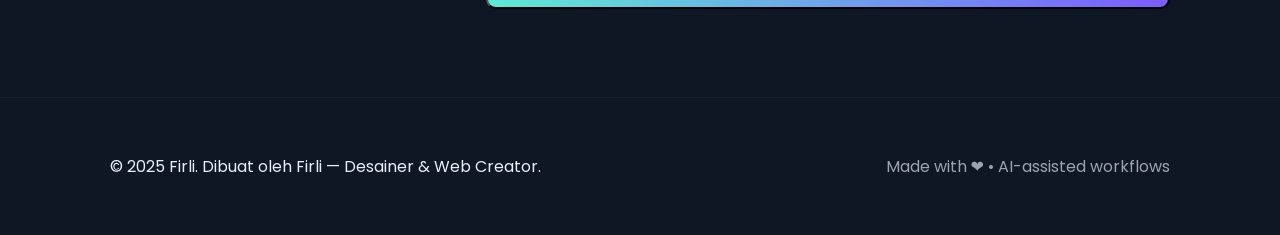
==== commit 8c008817: "Update index.html" ====
--- a/index.html
+++ b/index.html
@@ -22,7 +22,7 @@
   <div class="portfolio-grid">
     <div class="card" onclick="openProject('project1')">
       <img src="img2/karya 2.png" alt="Project 1">
-      <h3>karya sepak bole terbaru</h3>
+      <h3>karya sepak bola terbaru</h3>
     </div>
     <div class="card" onclick="openProject('project2')">
       <img src="img2/magicpocket1.png" alt="Project 2">
